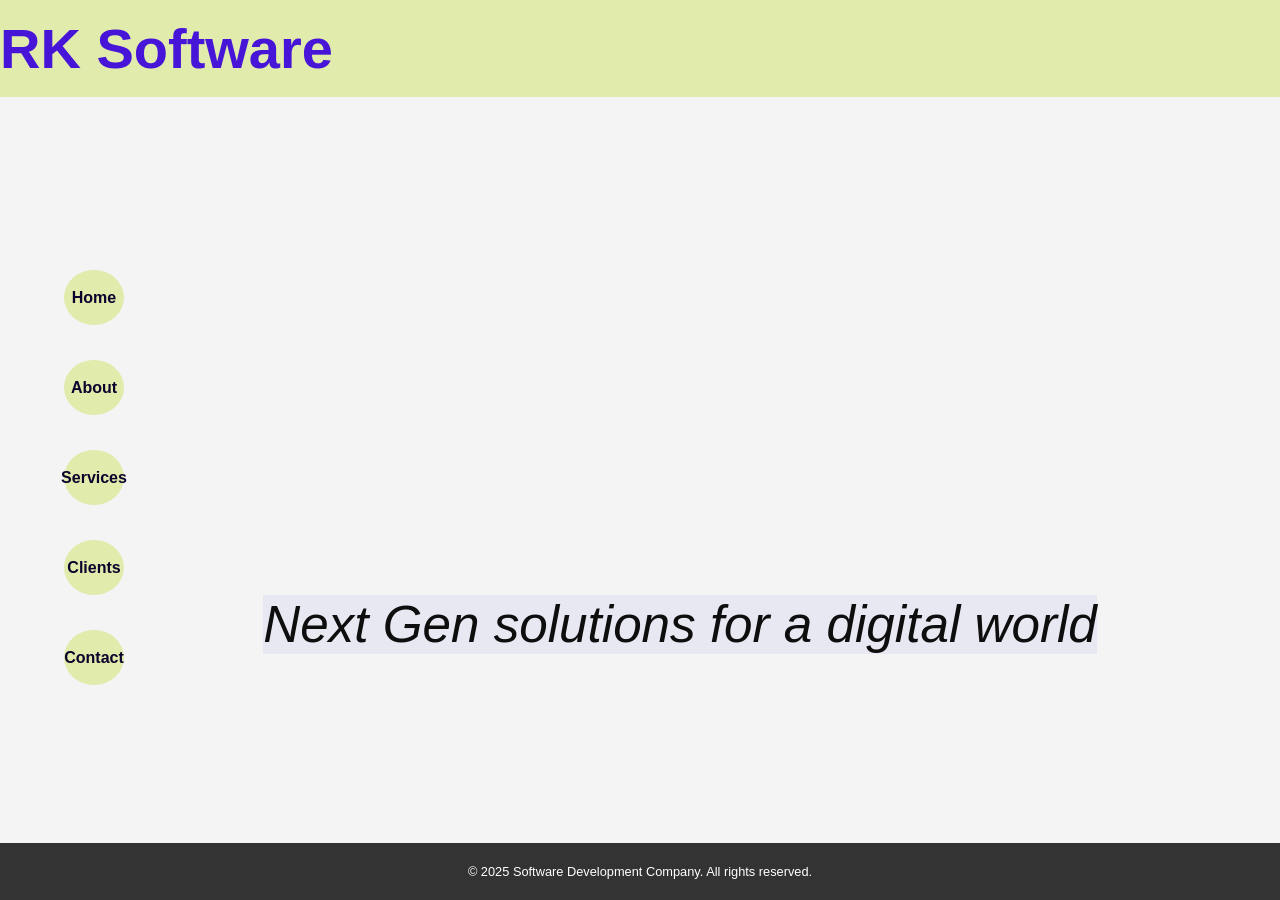
==== index.html @ e4da3123 "done" ====
<!DOCTYPE html>
<html lang="en">
  <head>
    <meta charset="UTF-8" />
    <meta name="viewport" content="width=device-width, initial-scale=1.0" />
    <title>About Us - Software Development Company</title>
    <link rel="stylesheet" href="css/style.css" />
  </head>
  <body>
    <header>
      <div class="companyname">RK Software</div>
    </header>

    <section class="about-us">
      <div class="button-container">
        <button class="animate-left-button" style="top: 30%">Home</button>
        <button
          class="animate-left-button"
          style="top: 40%"
          onclick="window.location.href = 'aboutus.html'"
        >
          About
        </button>
        <button
          class="animate-left-button"
          style="top: 50%"
          onclick="window.location.href = 'services.html'"
        >
          Services
        </button>
        <button
          class="animate-left-button"
          style="top: 60%"
          onclick="window.location.href = 'client.html'"
        >
          Clients
        </button>
        <button
          class="animate-left-button"
          style="top: 70%"
          onclick="window.location.href = 'contact.html'"
        >
          Contact
        </button>
      </div>
      <div class="tagline">Next Gen solutions for a digital world</div>
      <div class="about-video">
        <video width="3200" height="2400" autoplay loop muted>
          <source
            src="images/vecteezy_planet-earth-enveloped-in-a-network-of-glowing-connections_51199041.mp4"
            type="video/mp4"
          />
          Your browser does not support the video tag.
        </video>
      </div>
    </section>
    <footer>
      <p>&copy; 2025 Software Development Company. All rights reserved.</p>
    </footer>
  </body>
</html>
---- css/style.css ----
body {
  font-family: Arial, sans-serif;
  margin: 0;
  padding: 0;
  background-color: #f4f4f4;
  overflow-x: hidden;
}

header {
  background-color: #e0eba8f5;
  color: #4615d8;
  padding: 1rem 0;
  text-align: center;
  position: fixed;
  top: 0;
  left: 0;
  width: 100%;
  z-index: 30; /* Ensure header is above video and tagline */
}

.logo img {
  height: 40px;
  width: auto;
}

.companyname {
  font-weight: bold;
  font-size: 3.5rem;
  text-align: left;
}

.about-us {
  display: flex;
  flex-direction: column;
  justify-content: center;
  align-items: center;
  padding: 1rem;
  position: relative;
  width: 100vw;
  height: 100vh;
  box-sizing: border-box;
  padding-top: 60px;
  position: relative;
}
.button-container {
  display: flex;
  flex-direction: column; /* Stack buttons vertically */
  align-items: center; /* Center buttons horizontally within the container */
  z-index: 20; /* Ensure buttons are above the video */
}

.animate-left-button {
  background-color: #e0eba8f5; /* Example button color */
  border-radius: 50%; /* Make it a circle */
  width: 60px; /* Force a specific width for a perfect circle */
  height: 55px;
  color: #0c022c;
  font-weight: bolder;
  padding: 0; /* Remove padding, we'll control size with width/height */
  border: none;
  cursor: pointer;
  font-size: 1rem;
  position: absolute; /* Position them initially in the center */
  left: 50%;
  transform: translateX(-50%);
  z-index: 21; /* Ensure individual buttons are above the container if needed */
  animation: slideLeft 0.5s ease-in-out forwards; /* Apply the keyframe animation */
  text-align: center; /* Center text horizontally */
  line-height: 60px; /* Make line-height equal to the height for vertical centering */
  display: flex; /* Alternatively, use flexbox for centering */
  justify-content: center; /* Center content horizontally */
  align-items: center; /* Center content vertically */
  margin-bottom: 25px;
}
.animate-left-button:hover {
  height: 90px;
  width: 90px;
  background-color: #4615d8;
  color: #e0eba8f5;
  transition: 0s;
}
.button-container > button:last-child {
  margin-bottom: 0;
}
/* Individual animation delays for each button */
.button-container > button:nth-child(1) {
  animation-delay: 0s;
}

.button-container > button:nth-child(2) {
  animation-delay: 0.2s;
}

.button-container > button:nth-child(3) {
  animation-delay: 0.4s;
}

.button-container > button:nth-child(4) {
  animation-delay: 0.6s;
}

.button-container > button:nth-child(5) {
  animation-delay: 0.8s;
}

@keyframes slideLeft {
  0% {
    left: 50%;
    transform: translateX(-50%);
  }
  100% {
    left: 5%;
    transform: translateX(0);
  }
}

.about-video {
  position: absolute;
  top: 0;
  left: 0;
  width: 100%;
  height: 100%;
  z-index: -1; /* Video in the background */
  /* ... other styles for .about-video ... */
}
.tagline {
  font-style: italic;
  background-color: rgba(199, 201, 232, 0.3);
  color: #0e0e0e;
  font-size: 4vw;
  margin-bottom: 1rem;
  margin-top: 20rem;
  margin-left: 80px;
  z-index: 10; /* Keep tagline above the video */
  text-align: end;
}

.about-video video {
  display: block;
  width: 100%;
  height: 100%;
  object-fit: cover;
  filter: blur(1.5px);
}

footer {
  background-color: #333;
  color: #fff;
  text-align: center;
  padding: 0.5rem 0;
  position: fixed;
  bottom: 0;
  left: 0;
  width: 100%;
  z-index: 20; /* Ensure footer is above the video */
  font-size: 0.8rem;
}

/* Responsive adjustments for smaller screens (e.g., mobile) */
@media (max-width: 768px) {
  header {
    font-style: italic;
    background-color: rgba(199, 201, 232, 0.3);
    color: #0e0e0e;
    font-size: 4vw;
    margin-bottom: 1rem;
    z-index: 10; /* Keep tagline above the video */
    text-align: center;
  }

  nav {
    flex-direction: column;
    align-items: center;
    padding: 10px;
  }

  .logo {
    margin-bottom: 10px;
  }
  .animate-left-button {
    border-radius: 0%;
    clip-path: polygon(
      0% 20%,
      60% 20%,
      60% 0%,
      100% 50%,
      60% 100%,
      60% 80%,
      0% 80%
    );
    text-align: center;
    height: 50px;
    width: auto;
    padding: 10px;
  }
  .animate-left-button:hover {
    height: 70px;
    width: 70px;
  }
  .companyname {
    text-align: center;
    margin-bottom: 10px;
    font-size: 1.2rem;
  }

  nav ul {
    flex-direction: column;
    align-items: center;
  }

  nav ul li {
    margin: 0.5rem 0;
  }

  nav ul li a {
    font-size: 1rem;
    font-weight: bold;
    color: #000;
  }

  .tagline {
    font-size: 8vw;
    margin-top: 20vh;
    padding: 10px 20px;
  }
}

/* Further adjustments for even smaller screens */
@media (max-width: 480px) {
  header {
    z-index: 30; /* Ensure header stays above the video on very small screens */
  }

  .tagline {
    font-size: 10vw;
  }
}
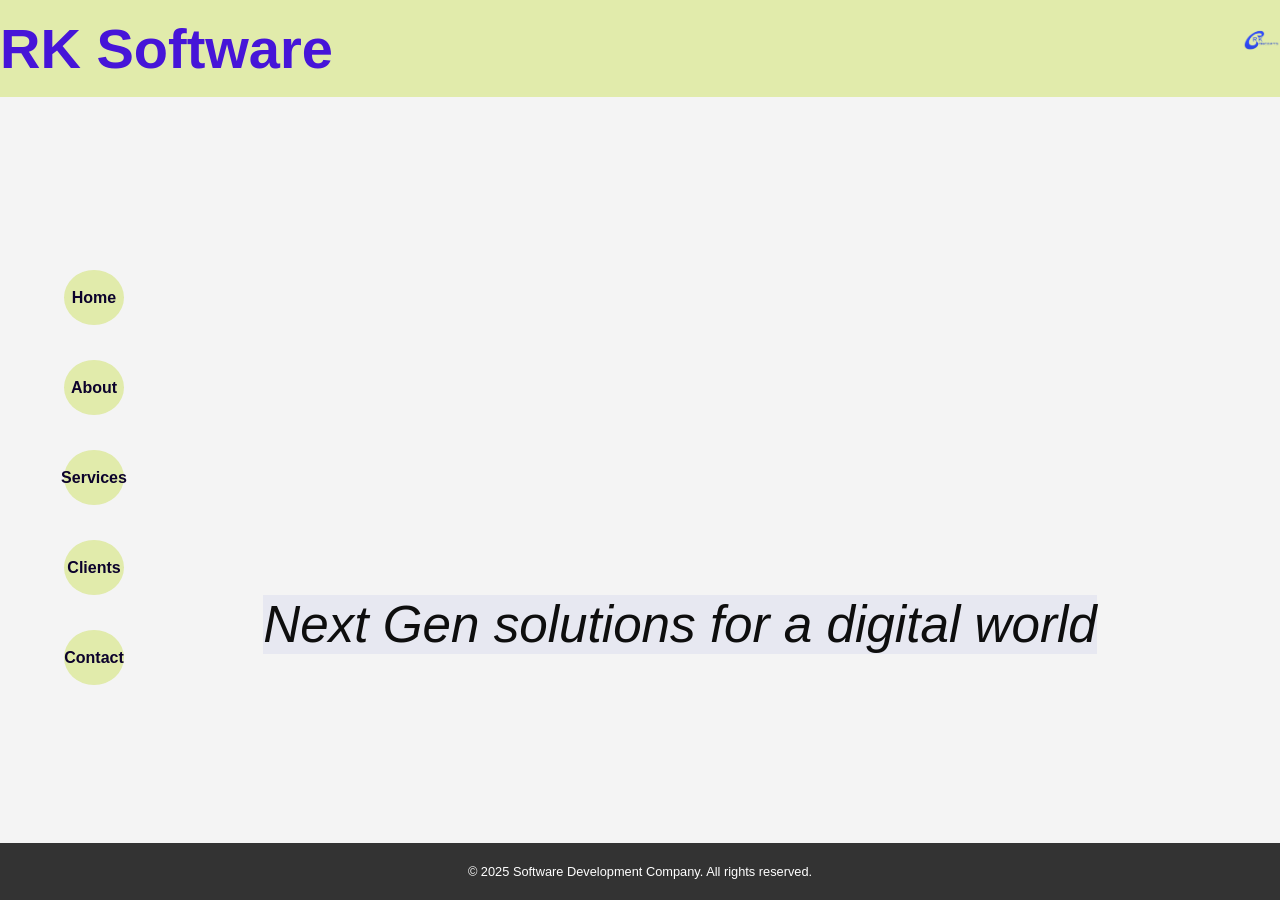
==== commit f145a348: "done" ====
--- a/index.html
+++ b/index.html
@@ -9,6 +9,7 @@
   <body>
     <header>
       <div class="companyname">RK Software</div>
+      <div class="logo"><img src="images/logo.png" /></div>
     </header>
 
     <section class="about-us">
--- a/css/style.css
+++ b/css/style.css
@@ -16,6 +16,9 @@
   left: 0;
   width: 100%;
   z-index: 30; /* Ensure header is above video and tagline */
+  display: flex;
+  flex-direction: row;
+  justify-content: space-between;
 }
 
 .logo img {
@@ -175,7 +178,7 @@
   }
 
   .logo {
-    margin-bottom: 10px;
+    margin-bottom: 5px;
   }
   .animate-left-button {
     border-radius: 0%;
@@ -200,7 +203,7 @@
   .companyname {
     text-align: center;
     margin-bottom: 10px;
-    font-size: 1.2rem;
+    font-size: 1.8rem;
   }
 
   nav ul {
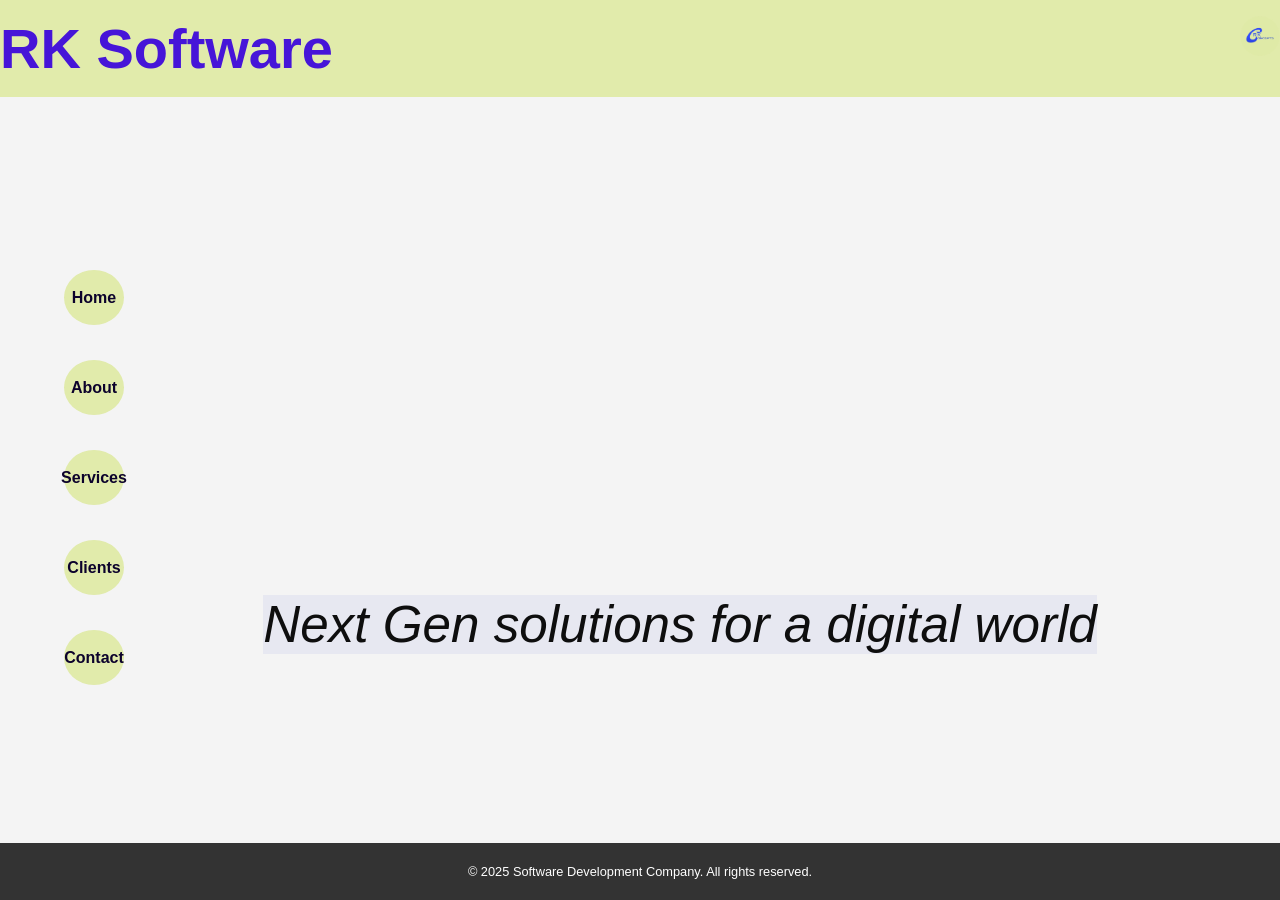
==== commit 61fb7022: "done" ====
--- a/index.html
+++ b/index.html
@@ -9,7 +9,15 @@
   <body>
     <header>
       <div class="companyname">RK Software</div>
-      <div class="logo"><img src="images/logo.png" /></div>
+
+      <div class="circle-container">
+        <div class="circle"></div>
+        <img
+          src="images/logo.png"
+          alt="Your Image"
+          class="image-above-circle"
+        />
+      </div>
     </header>
 
     <section class="about-us">
--- a/css/style.css
+++ b/css/style.css
@@ -238,3 +238,29 @@
     font-size: 10vw;
   }
 }
+.circle-container {
+  position: relative; /* For absolute positioning of the image */
+  width: 40px; /* Adjust as needed */
+  height: 40px; /* Adjust as needed */
+}
+
+.circle {
+  width: 100%;
+  height: 100%;
+  border-radius: 50%; /* Creates a circle */
+  background-color: #e0eba8f5; /* Optional: Background color for the circle */
+  /* You can also use a background image for the circle */
+}
+
+.image-above-circle {
+  position: absolute; /* Positions relative to the container */
+  top: 0;
+  bottom: 10;
+  left: 0;
+  width: 100%;
+  height: 80%;
+  object-fit: contain; /* Ensures the image covers the container without distortion */
+  /* Optional: Add border-radius to crop the image into a circle */
+  /* border-radius: 50%; */
+  /* You can also use a background-image and overflow: hidden on the circle for cropping */
+}
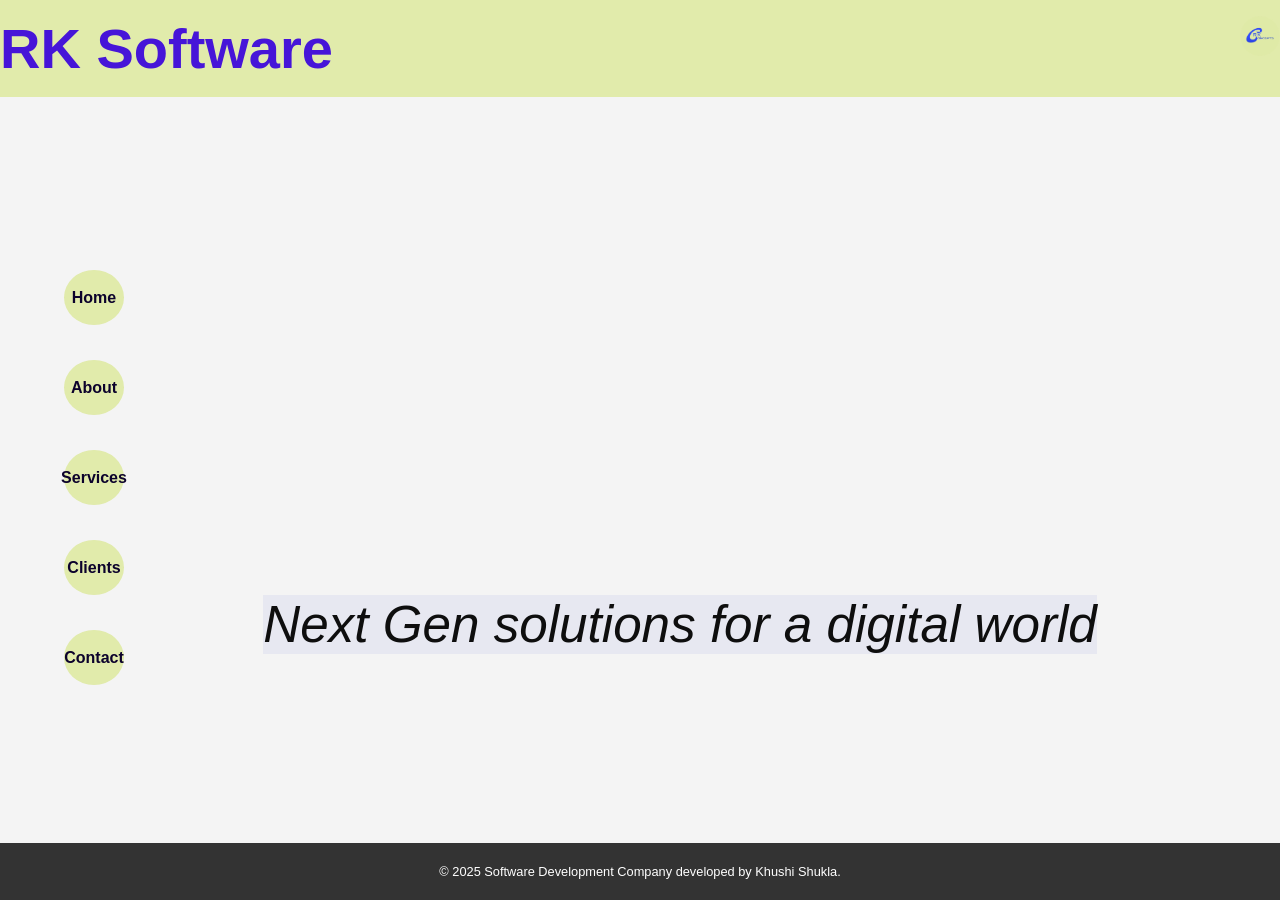
==== commit d2e7dccf: "done" ====
--- a/index.html
+++ b/index.html
@@ -7,8 +7,67 @@
     <link rel="stylesheet" href="css/style.css" />
   </head>
   <body>
+    <script>
+      window.onload = function () {
+        const sentenceElement = document.getElementById("mySentence");
+        const textToSpeak = sentenceElement.textContent;
+        const currentURL = window.location.href;
+        const playedKey = `ttsPlayedSession_${encodeURIComponent(currentURL)}`;
+        const hasPlayed = sessionStorage.getItem(playedKey);
+
+        if ("speechSynthesis" in window && !hasPlayed) {
+          let maleVoice;
+
+          const speakWithMaleVoice = () => {
+            if (maleVoice) {
+              const utterance = new SpeechSynthesisUtterance(textToSpeak);
+              utterance.voice = maleVoice;
+              utterance.rate = 0.8;
+              utterance.pitch = 1;
+              speechSynthesis.speak(utterance);
+              sessionStorage.setItem(playedKey, "true");
+            } else {
+              console.log("Male voice not found.");
+              // Optionally speak with a fallback voice if desired
+              const utterance = new SpeechSynthesisUtterance(textToSpeak);
+              speechSynthesis.speak(utterance);
+              sessionStorage.setItem(playedKey, "true");
+            }
+          };
+
+          speechSynthesis.onvoiceschanged = () => {
+            const voices = speechSynthesis.getVoices();
+            maleVoice = voices.find((voice) =>
+              voice.name.toLowerCase().includes("male")
+            );
+            speakWithMaleVoice();
+          };
+
+          // Initial check for voices (may be available immediately)
+          const initialVoices = speechSynthesis.getVoices();
+          maleVoice = initialVoices.find((voice) =>
+            voice.name.toLowerCase().includes("male")
+          );
+          if (initialVoices.length > 0 && maleVoice) {
+            speakWithMaleVoice();
+          } else if (initialVoices.length > 0 && !maleVoice) {
+            // Speak with a fallback if no male voice is immediately available
+            const utterance = new SpeechSynthesisUtterance(textToSpeak);
+            speechSynthesis.speak(utterance);
+            sessionStorage.setItem(playedKey, "true");
+          }
+        } else if ("speechSynthesis" in window && hasPlayed) {
+          console.log(
+            `Text-to-speech has already played on this link in this session: ${currentURL}`
+          );
+        } else {
+          console.log("Speech synthesis is not supported in this browser.");
+        }
+      };
+    </script>
     <header>
       <div class="companyname">RK Software</div>
+      <p id="mySentence" style="display: none">Welcome to RK Software</p>
 
       <div class="circle-container">
         <div class="circle"></div>
@@ -64,7 +123,9 @@
       </div>
     </section>
     <footer>
-      <p>&copy; 2025 Software Development Company. All rights reserved.</p>
+      <p>
+        &copy; 2025 Software Development Company developed by Khushi Shukla.
+      </p>
     </footer>
   </body>
 </html>
